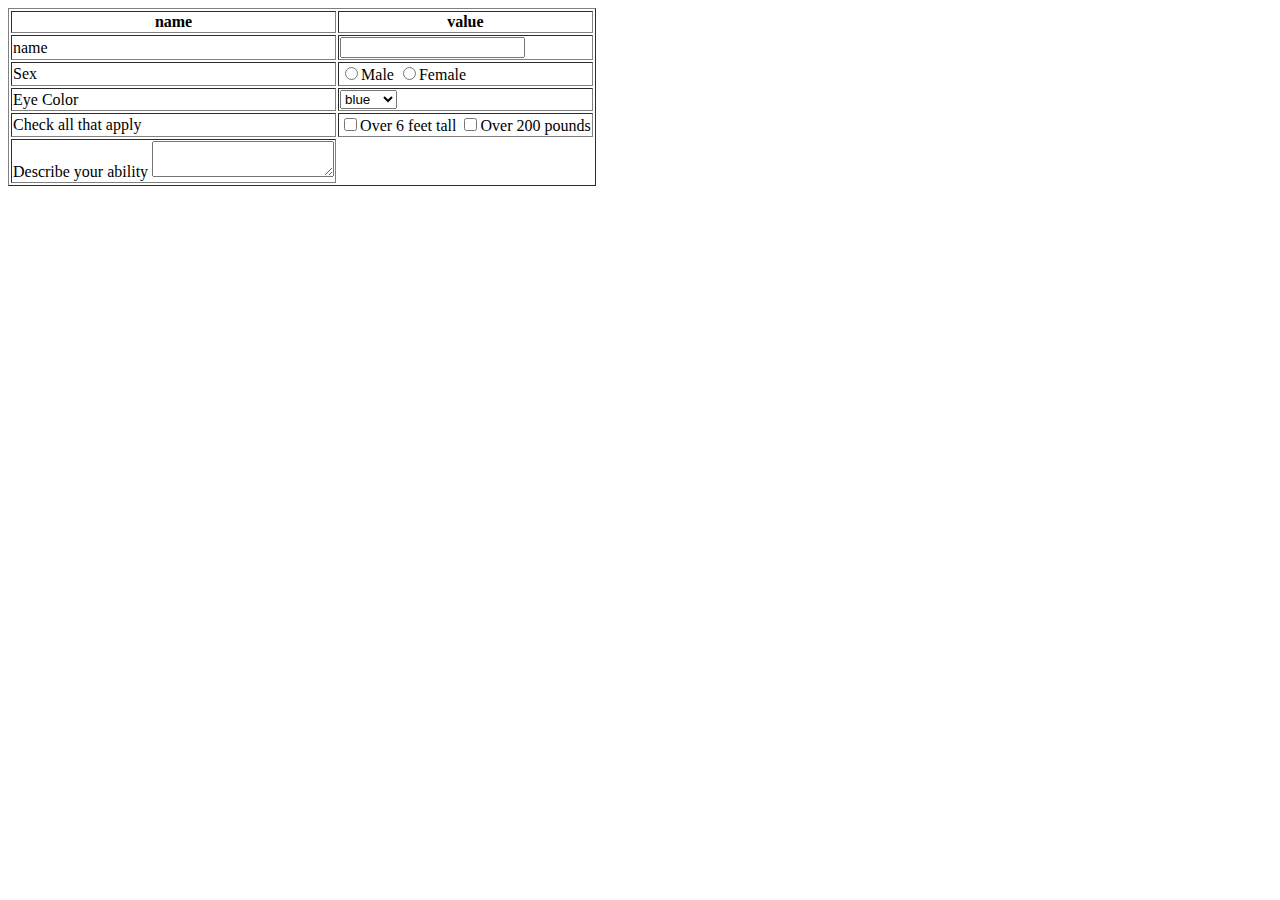
==== exercises/04-Replicate-simple-form/index.html @ 397b3f74 "ejercicios" ====
<!DOCTYPE html>
<html>
	<head>
		<meta charset="utf-8" />
		<meta name="viewport" content="width=device-width" />
		<title>4Geeks Academy</title>
	</head>

	<body>
		<form>
			<table border="1px solid">
				<tr>
					<th>name</th>
					<th>value</th>
				</tr>
				<tr>
					<td>name</td>
					<td><input type="text" /></td>
				</tr>
				<tr>
					<td>Sex</td>
					<td><input type="radio" name="sex" value="Male" />Male <input type="radio" name="sex" value />Female</td>
				</tr>
				<tr>
					<td>Eye Color</td>
					<td>
						<select>
							<option value="“1”">green</option>
							<option value="“2”">black</option>
							<option value="“3”" selected="“selected”">blue</option>

							<option value="“4”">red</option>
						</select>
					</td>
				</tr>
				<tr>
					<td>Check all that apply</td>
					<td>
						<input type="checkbox" name="test" value="1" />Over 6 feet tall <input type="checkbox" name="test" value="2" />Over 200 pounds
					</td>
				</tr>
				<tr>
					<td>
						Describe your ability
						<textarea name="comentario"></textarea>
					</td>
				</tr>
			</table>
		</form>
	</body>
</html>
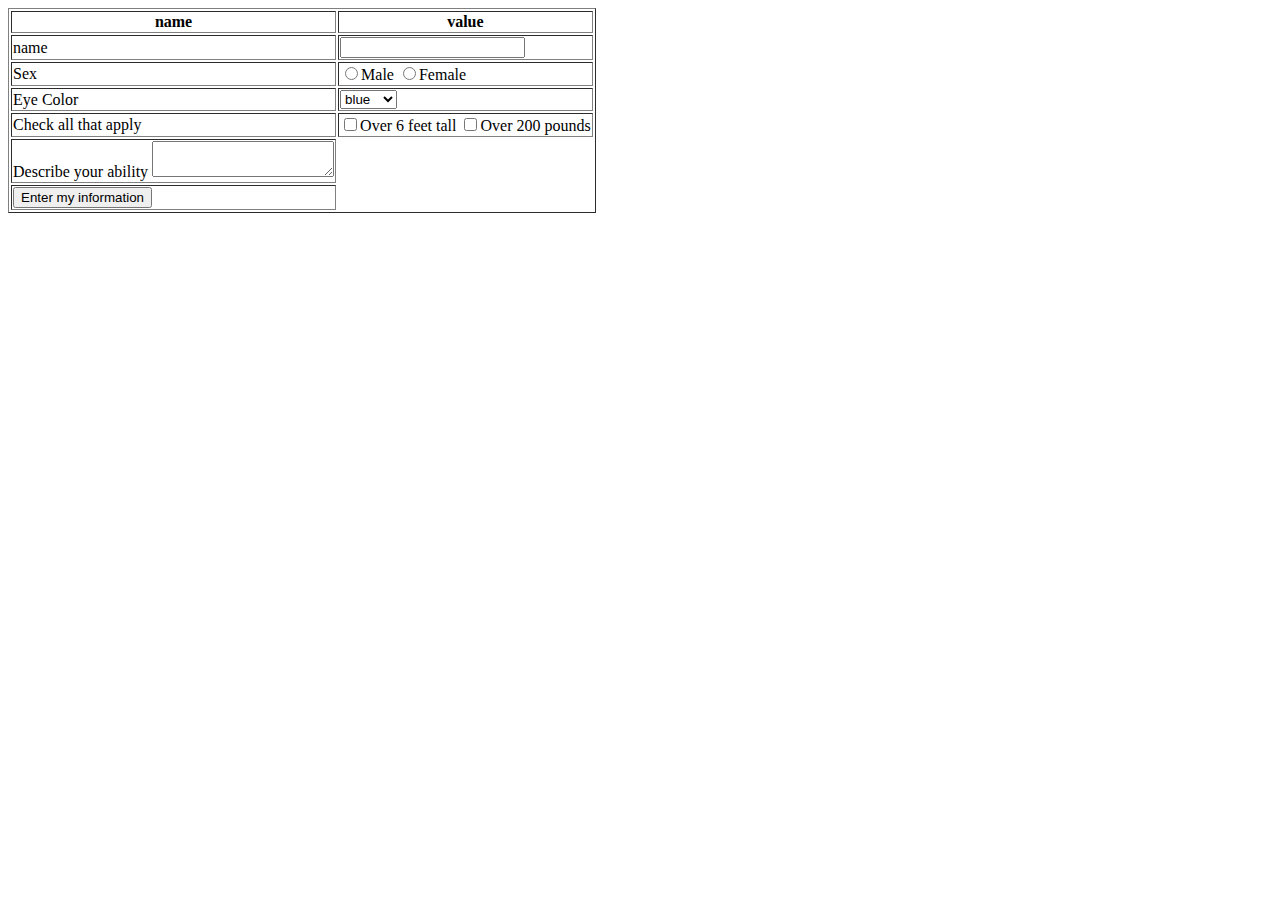
==== commit 57cc30c7: "04" ====
--- a/exercises/04-Replicate-simple-form/index.html
+++ b/exercises/04-Replicate-simple-form/index.html
@@ -45,6 +45,11 @@
 						<textarea name="comentario"></textarea>
 					</td>
 				</tr>
+				<tr>
+					<td>
+						<button>Enter my information</button>
+					</td>
+				</tr>
 			</table>
 		</form>
 	</body>
